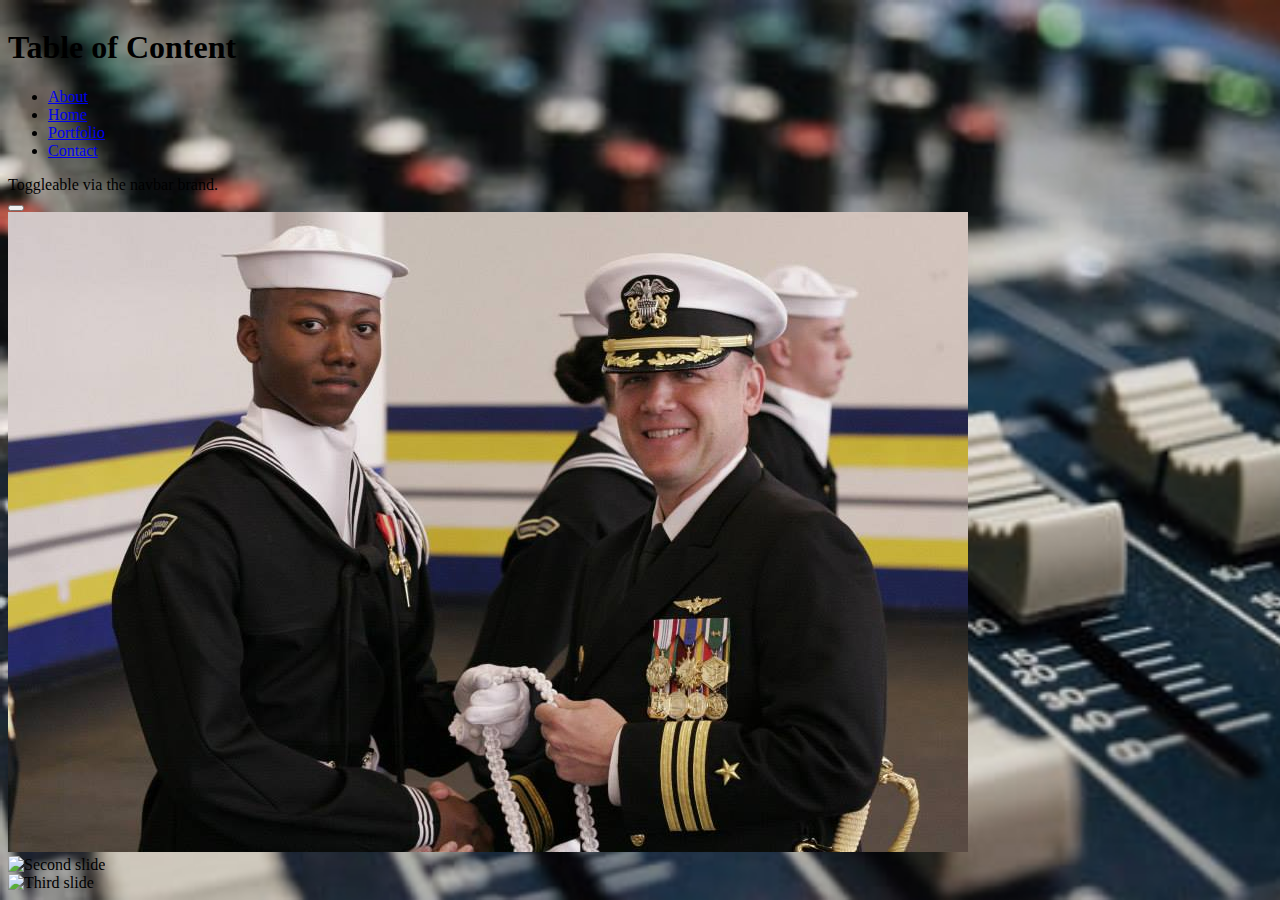
==== about.html @ 9c1716f7 "Added images and classes into css" ====
<!DOCTYPE html>
<html lang="en">
<head>
    <meta charset="UTF-8">
    <meta http-equiv="X-UA-Compatible" content="IE=edge">
    <meta name="viewport" content="width=device-width, initial-scale=1.0">
    <link rel="stylesheet" href="https://stackpath.bootstrapcdn.com/bootstrap/4.1.3/css/bootstrap.min.css" integrity="sha384-MCw98/SFnGE8fJT3GXwEOngsV7Zt27NXFoaoApmYm81iuXoPkFOJwJ8ERdknLPMO" crossorigin="anonymous">
    <link rel="stylesheet" type="text/css" href="style.css">
    <title>Caleb's Portfolio</title>
</head>
<body>
  <div class="pos-f-t">
    <div class="collapse" id="navbarToggleExternalContent">
      <div class="bg-dark p-4">
        <h1 class="text-white h4">Table of Content</h1>
        <nav class="nav">
          <ul class="nav__list">
            <li class="nav__item"><a href="about.html" class="text-blue h3" class="nav__link">About</a></li>
            <li class="nav__item"><a href="index.html" class="nav__link">Home</a></li>
            <li class="nav__item"><a href="portfolio.html" class="nav__link">Portfolio</a></li>
            <li class="nav__item"><a href="contact.html" class="nav__link">Contact</a></li>
          </ul>
        </nav>
        <span class="text-muted">Toggleable via the navbar brand.</span>
      </div>
    </div>
        <nav class="navbar navbar-dark bg-dark">
          <button class="navbar-toggler" type="button" data-toggle="collapse" data-target="#navbarToggleExternalContent" aria-controls="navbarToggleExternalContent" aria-expanded="false" aria-label="Toggle navigation">
            <span class="navbar-toggler-icon"></span>
          </button>
        </nav>
  </div>
  <div class="container">
    <div id="carouselExampleControls" class="carousel slide" data-ride="carousel">
        <div class="carousel-inner">
          <div class="carousel-item active">
            <img class="d-block w-100" src="images/rope.jpg" alt="First slide">
          </div>
          <div class="carousel-item">
            <img class="d-block w-100" src="images/F13ED9C4-8BD9-4559-8251-3A7FDF30E3D5.png" alt="Second slide">
          </div>
          <div class="carousel-item">
            <img class="d-block w-100" src="images/20A834B8-CDFC-4FF7-AB3F-DFE849AD66C0.png" alt="Third slide">
          </div>
        </div>
      </div>
    </div>
  </div>

  

    <script src="https://code.jquery.com/jquery-3.3.1.slim.min.js" integrity="sha384-q8i/X+965DzO0rT7abK41JStQIAqVgRVzpbzo5smXKp4YfRvH+8abtTE1Pi6jizo" crossorigin="anonymous"></script>
    <script src="https://cdnjs.cloudflare.com/ajax/libs/popper.js/1.14.3/umd/popper.min.js" integrity="sha384-ZMP7rVo3mIykV+2+9J3UJ46jBk0WLaUAdn689aCwoqbBJiSnjAK/l8WvCWPIPm49" crossorigin="anonymous"></script>
    <script src="https://stackpath.bootstrapcdn.com/bootstrap/4.1.3/js/bootstrap.min.js" integrity="sha384-ChfqqxuZUCnJSK3+MXmPNIyE6ZbWh2IMqE241rYiqJxyMiZ6OW/JmZQ5stwEULTy" crossorigin="anonymous"></script>

</body>
</html>
---- style.css ----
body{
    background-image: 
    url('images/mixboard1.jpeg');
    background-repeat: no-repeat;
    background-attachment: fixed;
    background-size: cover;
    display: grid;
    place-content: left;
}

.mb-sm{
    margin-bottom: 200px;
}
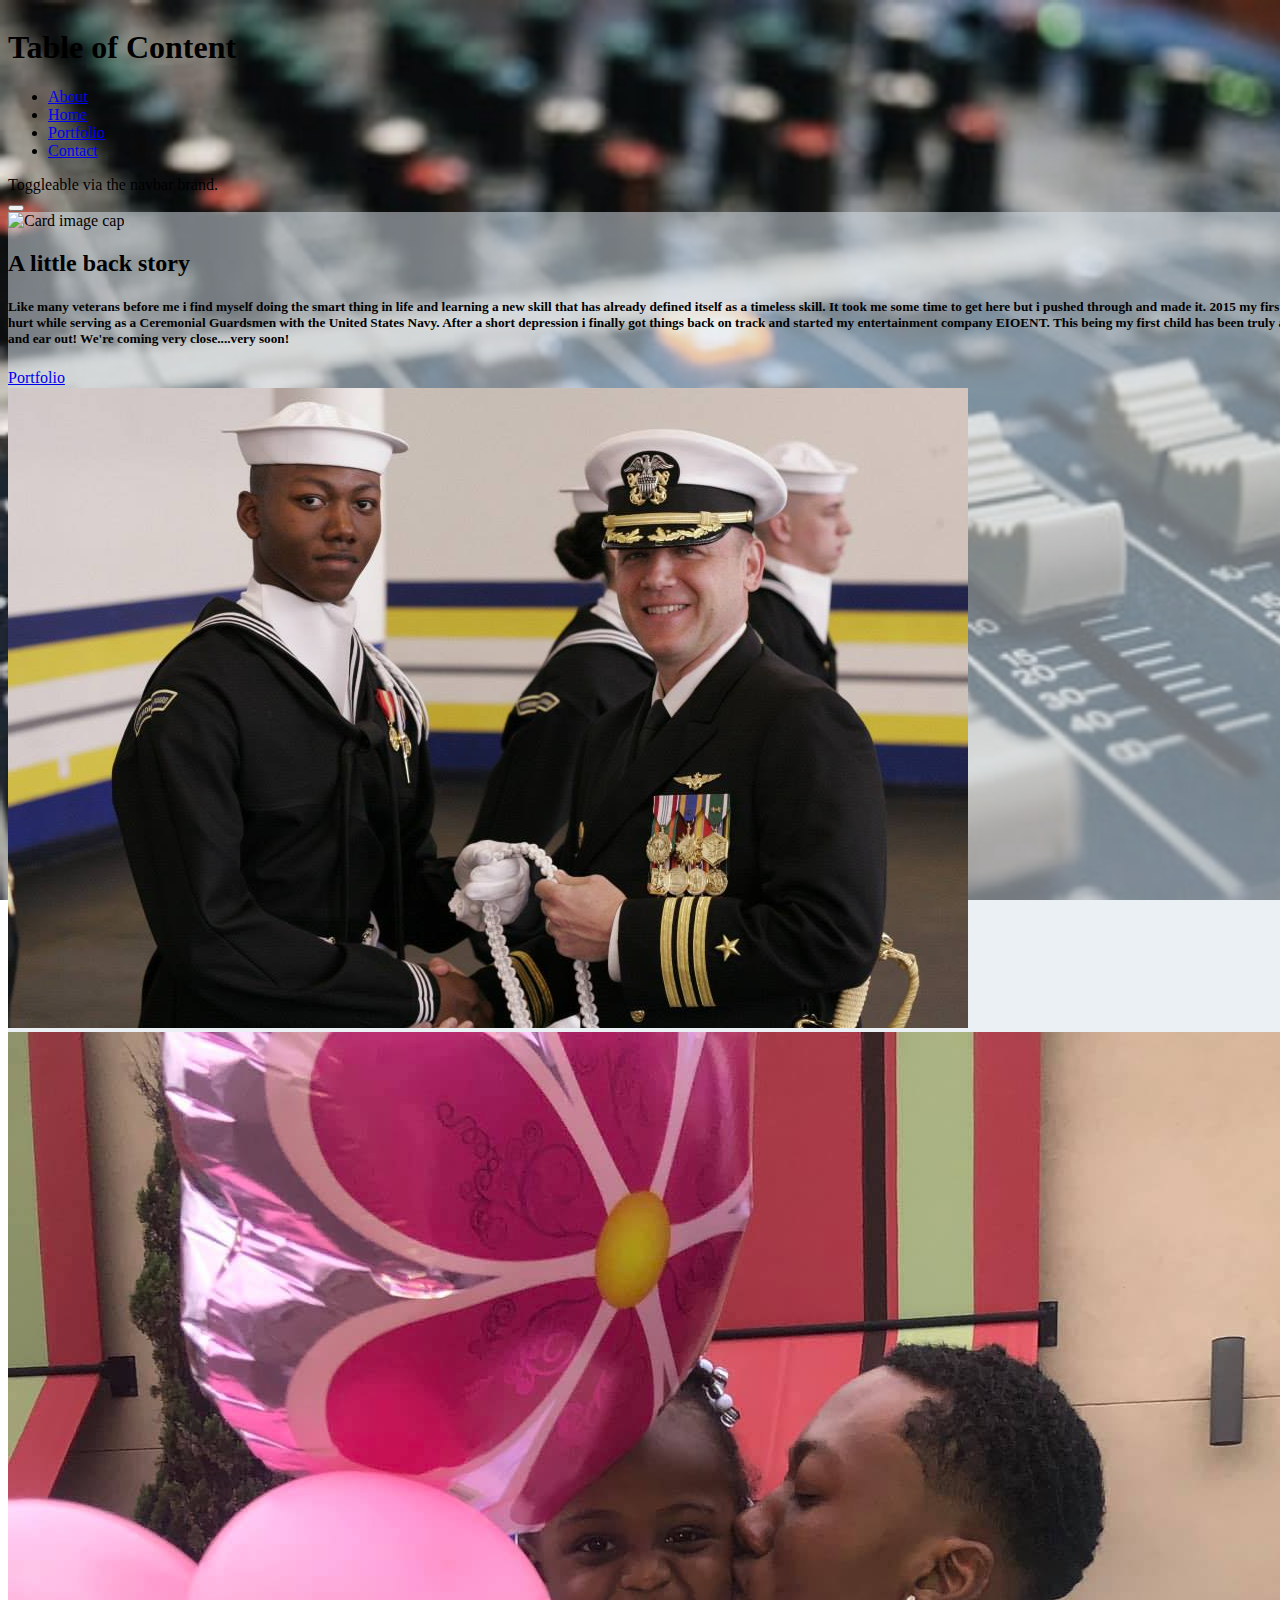
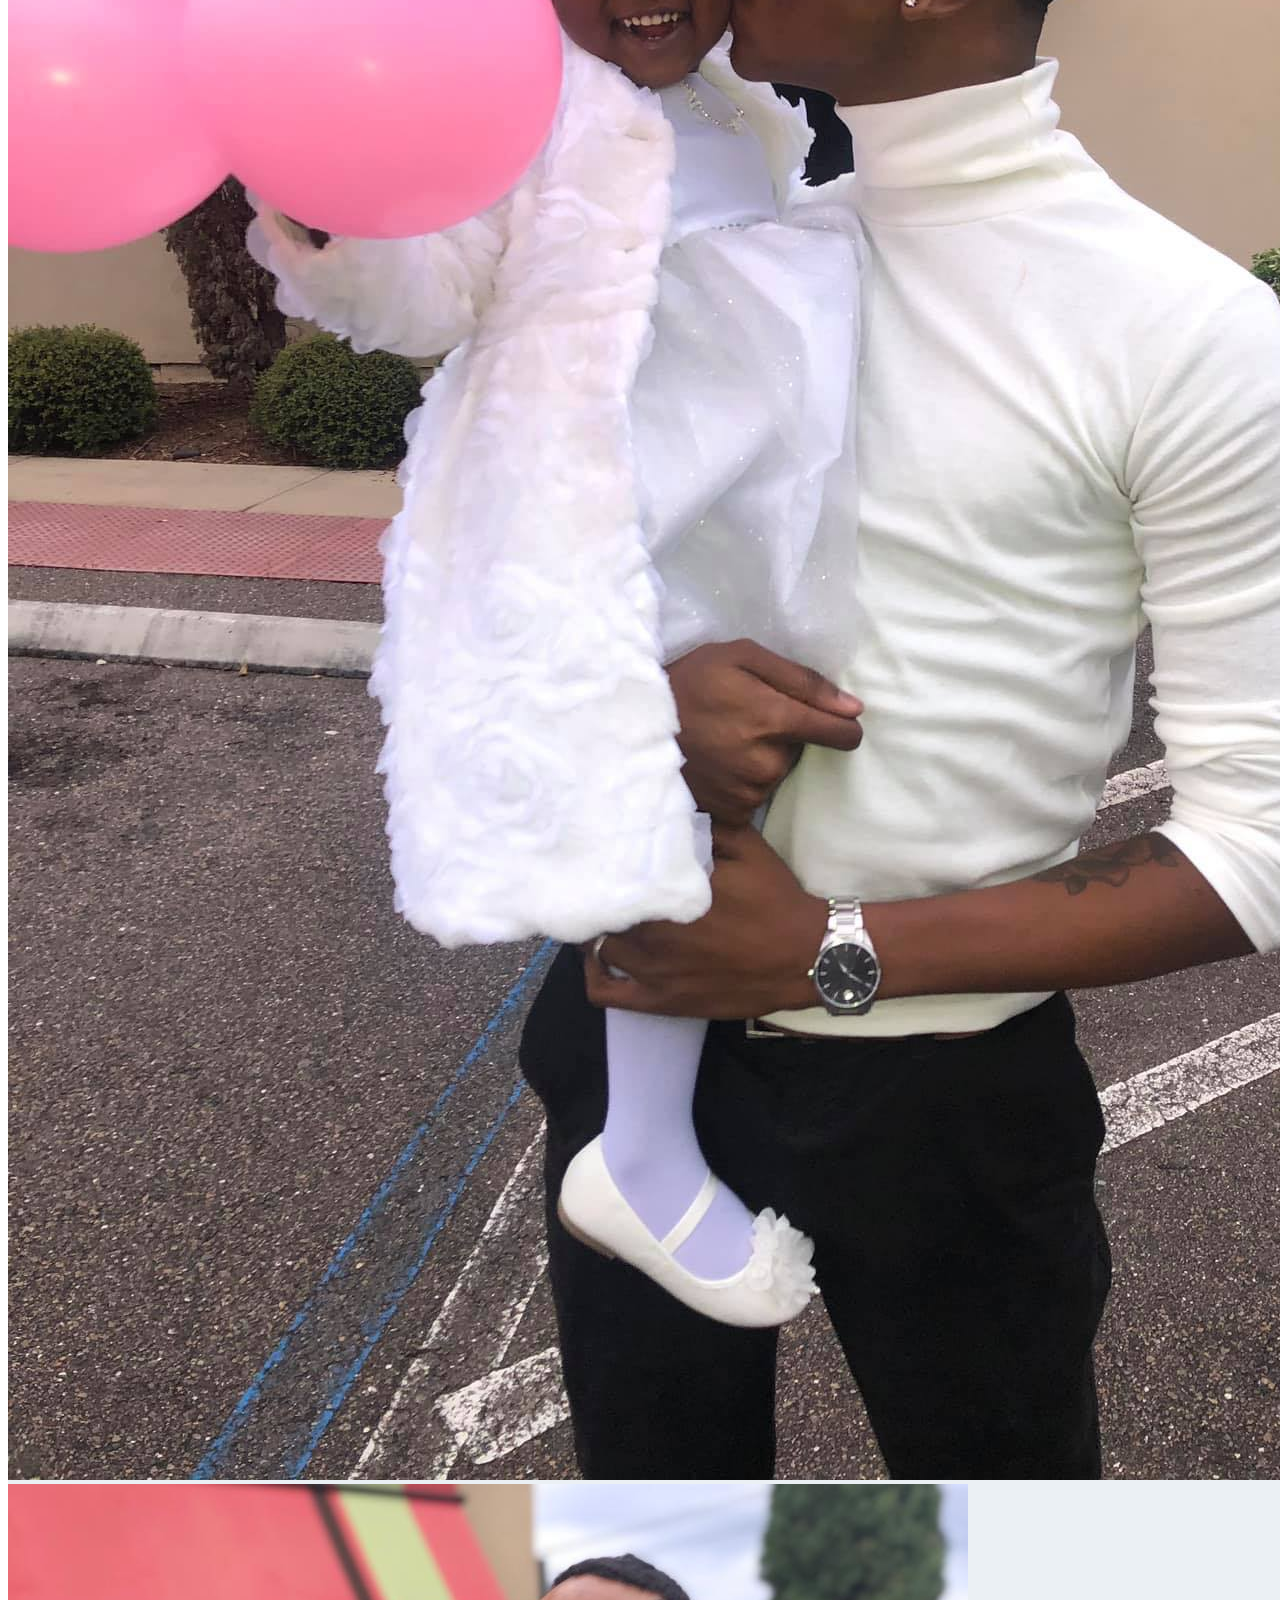
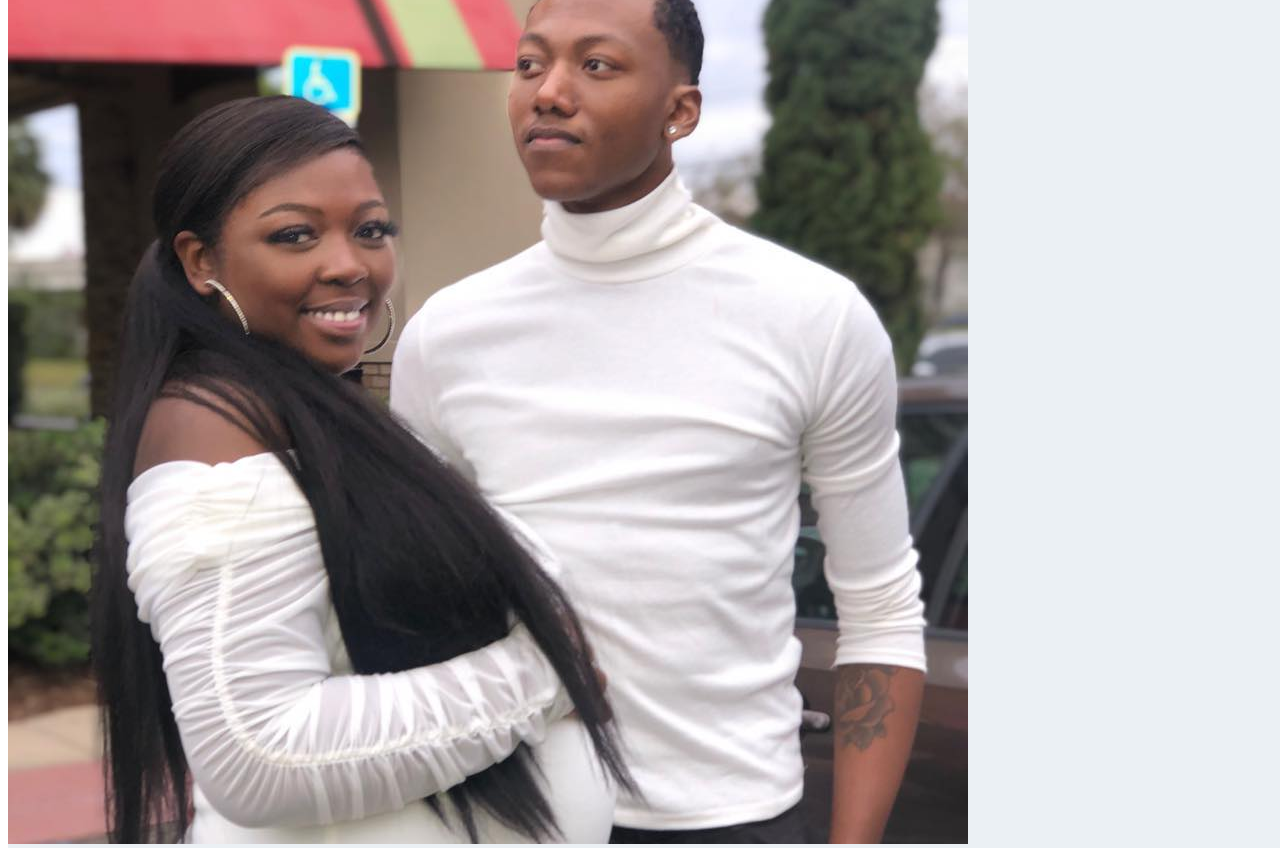
==== commit 5719ad51: "Changed up some of the styling on about page." ====
--- a/about.html
+++ b/about.html
@@ -31,16 +31,27 @@
         </nav>
   </div>
   <div class="container">
+    <div class="jumbotron" style="width: 100%;background-color: rgba(217, 227, 233, 0.521);position:relative ;">
+        <img class="card-img-top" src="images/laker.png" alt="Card image cap">
+        <div class="card-body">
+          <h2 class="card-title">A little back story</h2>
+          <h5 class="card-text" > Like many veterans before me i find myself doing the smart thing in life and learning a new skill that has already defined itself as a timeless skill. It took me some time to get here but i pushed through and made it. 2015 my first career choice came to an end after getting hurt while serving as a Ceremonial Guardsmen with the United States Navy. After a short depression i finally got things back on track and started my entertainment company EIOENT. This being my first child has been truly an experiment to say the least, but keep an eye and ear out! We're coming very close....very soon!   </h5>
+          <a href="portfolio.html" class="btn btn-primary">Portfolio</a>
+          <div style="height: 1px; background-color: rgba(253, 253, 253, 0);">
+            <div class="mh-100" style="width: 200px; height: 200px; background-color: rgba(255, 255, 255, 0);"</div>
+          </div>
+        </div>
     <div id="carouselExampleControls" class="carousel slide" data-ride="carousel">
         <div class="carousel-inner">
           <div class="carousel-item active">
             <img class="d-block w-100" src="images/rope.jpg" alt="First slide">
           </div>
           <div class="carousel-item">
-            <img class="d-block w-100" src="images/F13ED9C4-8BD9-4559-8251-3A7FDF30E3D5.png" alt="Second slide">
+            <img class="d-block w-100" src="images/eastyatcarter'sbs.jpg" alt="Second slide">
           </div>
           <div class="carousel-item">
-            <img class="d-block w-100" src="images/20A834B8-CDFC-4FF7-AB3F-DFE849AD66C0.png" alt="Third slide">
+            <img class="d-block w-100" src="images/momdad2times.jpg" alt="Third slide">
+            
           </div>
         </div>
       </div>
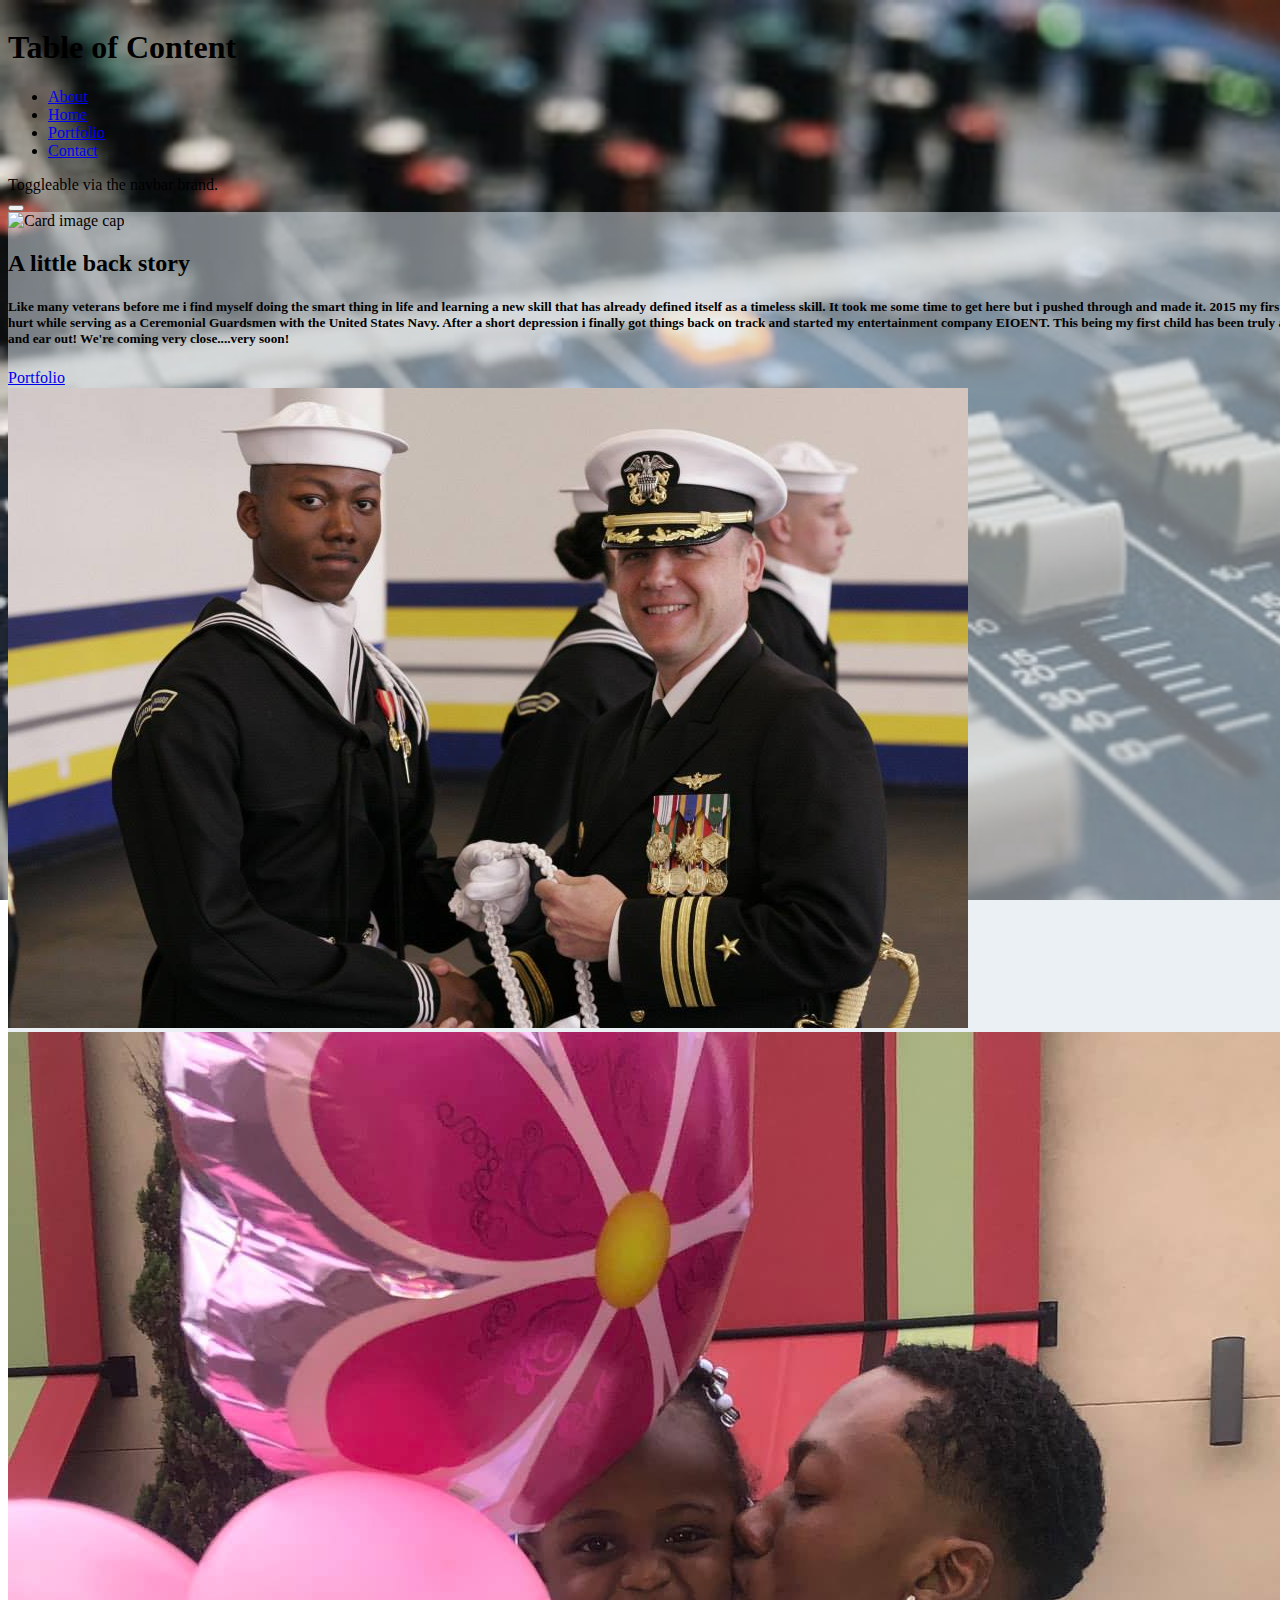
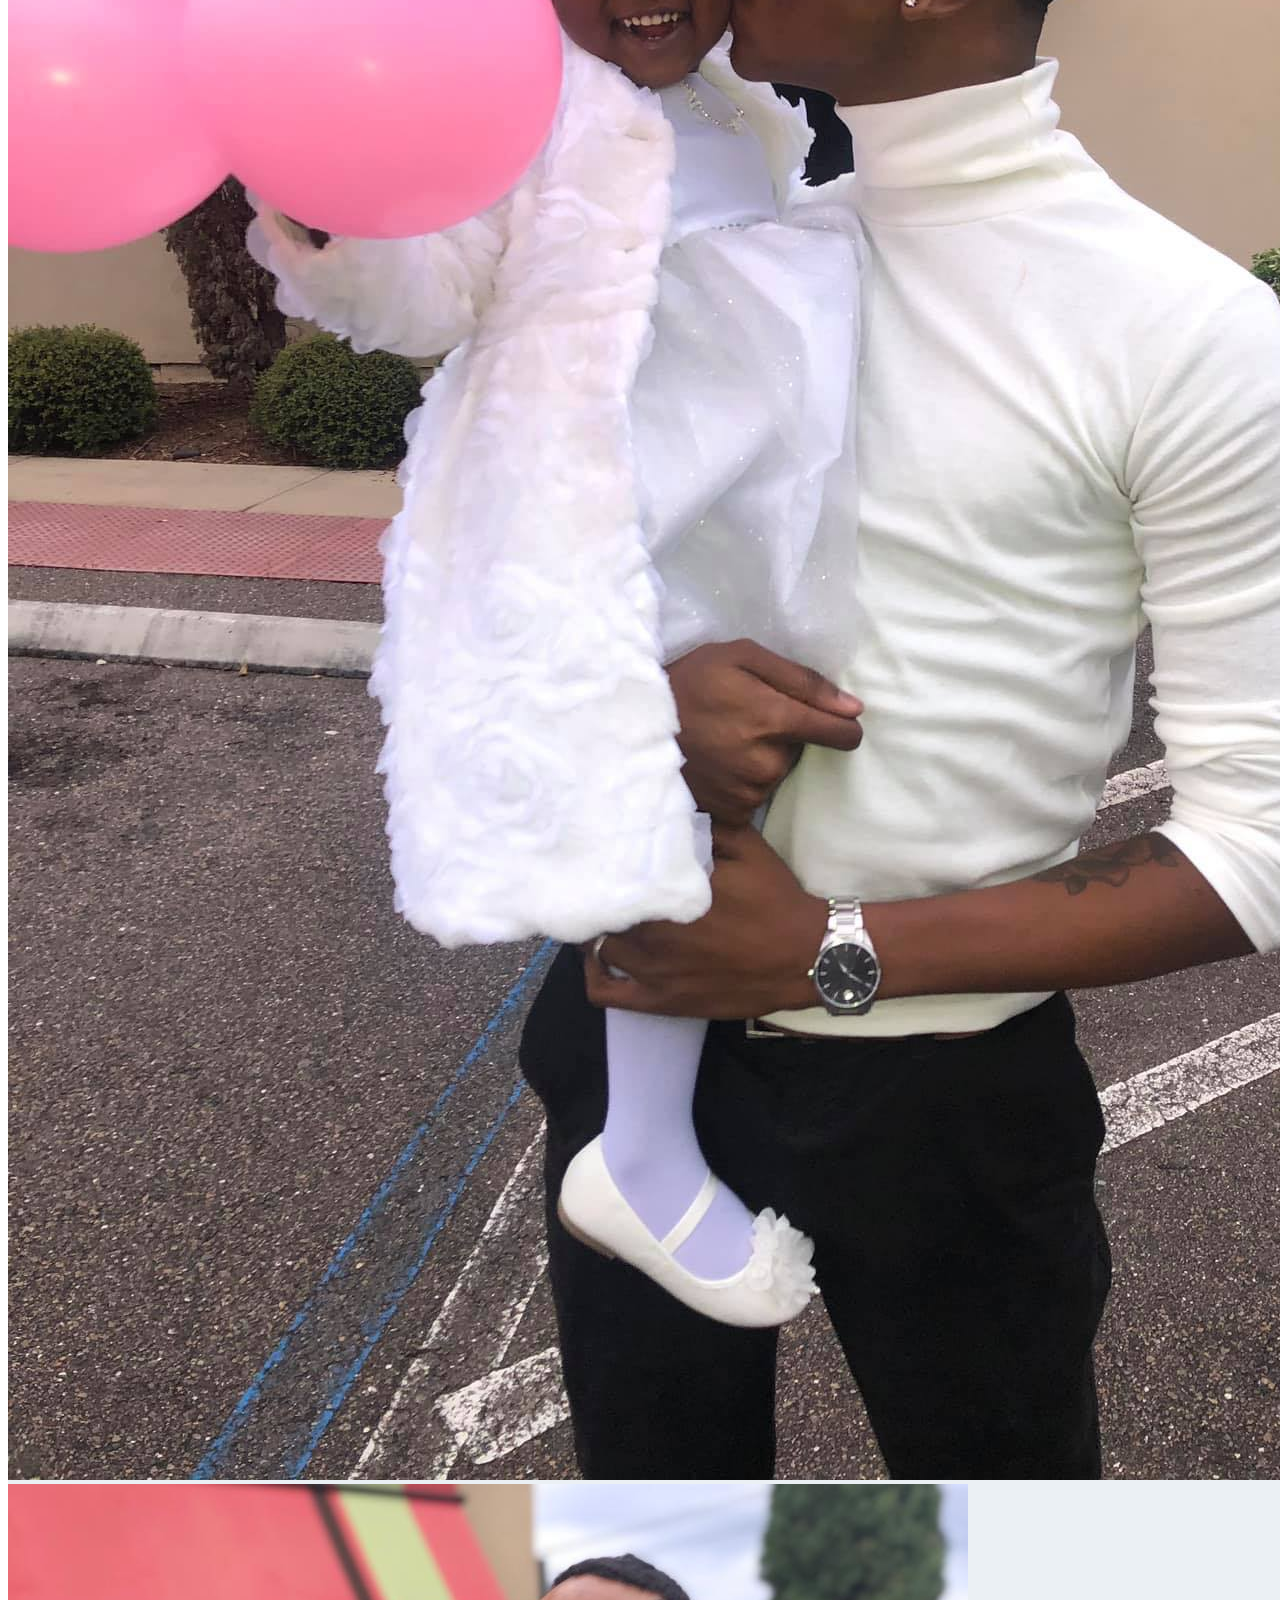
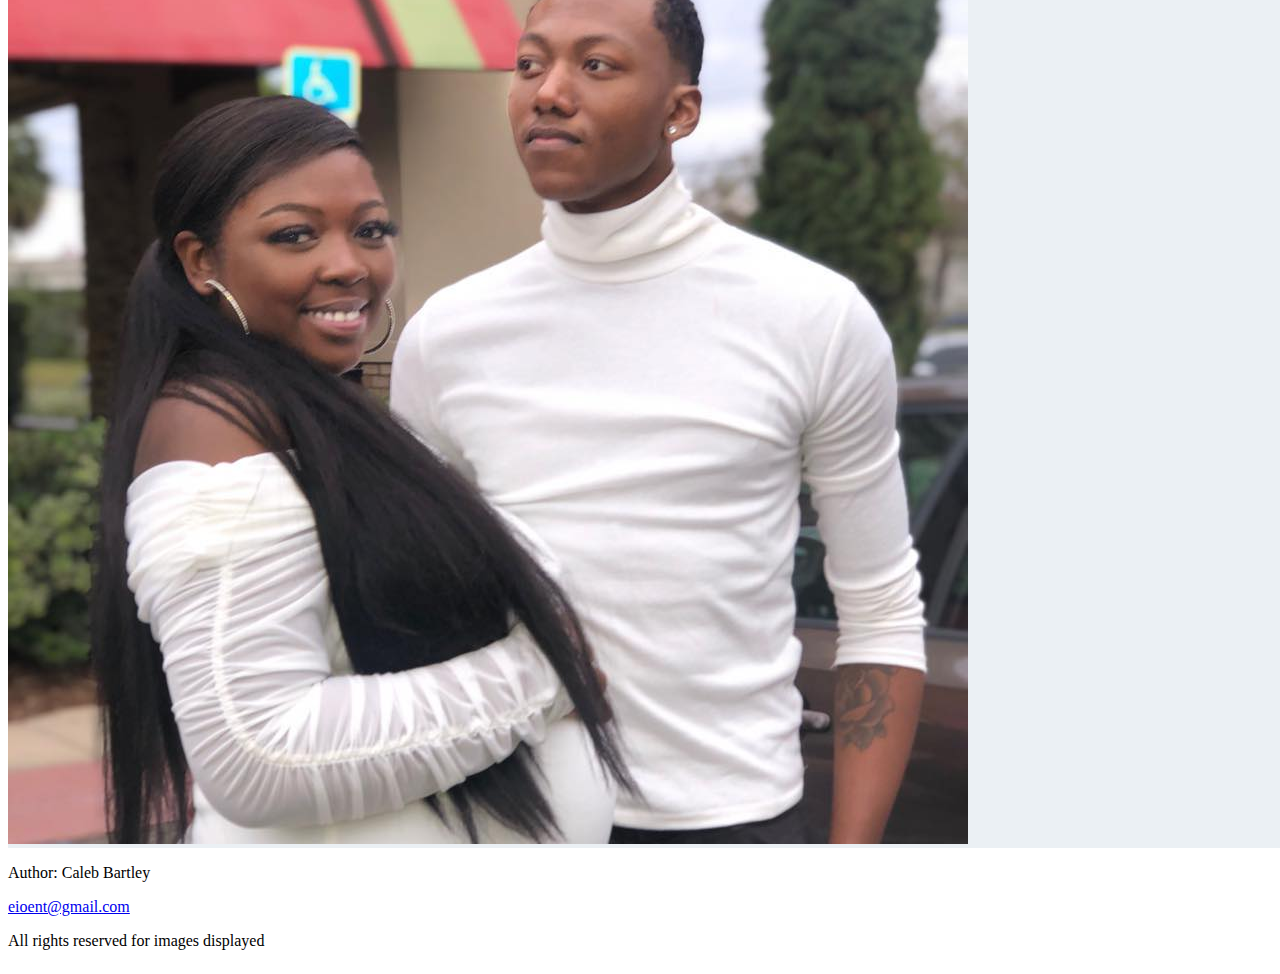
==== commit b199864d: "Update footer being on all pages" ====
--- a/about.html
+++ b/about.html
@@ -51,14 +51,19 @@
           </div>
           <div class="carousel-item">
             <img class="d-block w-100" src="images/momdad2times.jpg" alt="Third slide">
-            
+
           </div>
         </div>
       </div>
     </div>
   </div>
+  <footer>
+    <p>Author: Caleb Bartley</p>
+    <p><a href="mailto:hege@example.com">eioent@gmail.com</a></p>
+    <p class="text-light">All rights reserved for images displayed</p>
 
-  
+  </footer>
+
 
     <script src="https://code.jquery.com/jquery-3.3.1.slim.min.js" integrity="sha384-q8i/X+965DzO0rT7abK41JStQIAqVgRVzpbzo5smXKp4YfRvH+8abtTE1Pi6jizo" crossorigin="anonymous"></script>
     <script src="https://cdnjs.cloudflare.com/ajax/libs/popper.js/1.14.3/umd/popper.min.js" integrity="sha384-ZMP7rVo3mIykV+2+9J3UJ46jBk0WLaUAdn689aCwoqbBJiSnjAK/l8WvCWPIPm49" crossorigin="anonymous"></script>
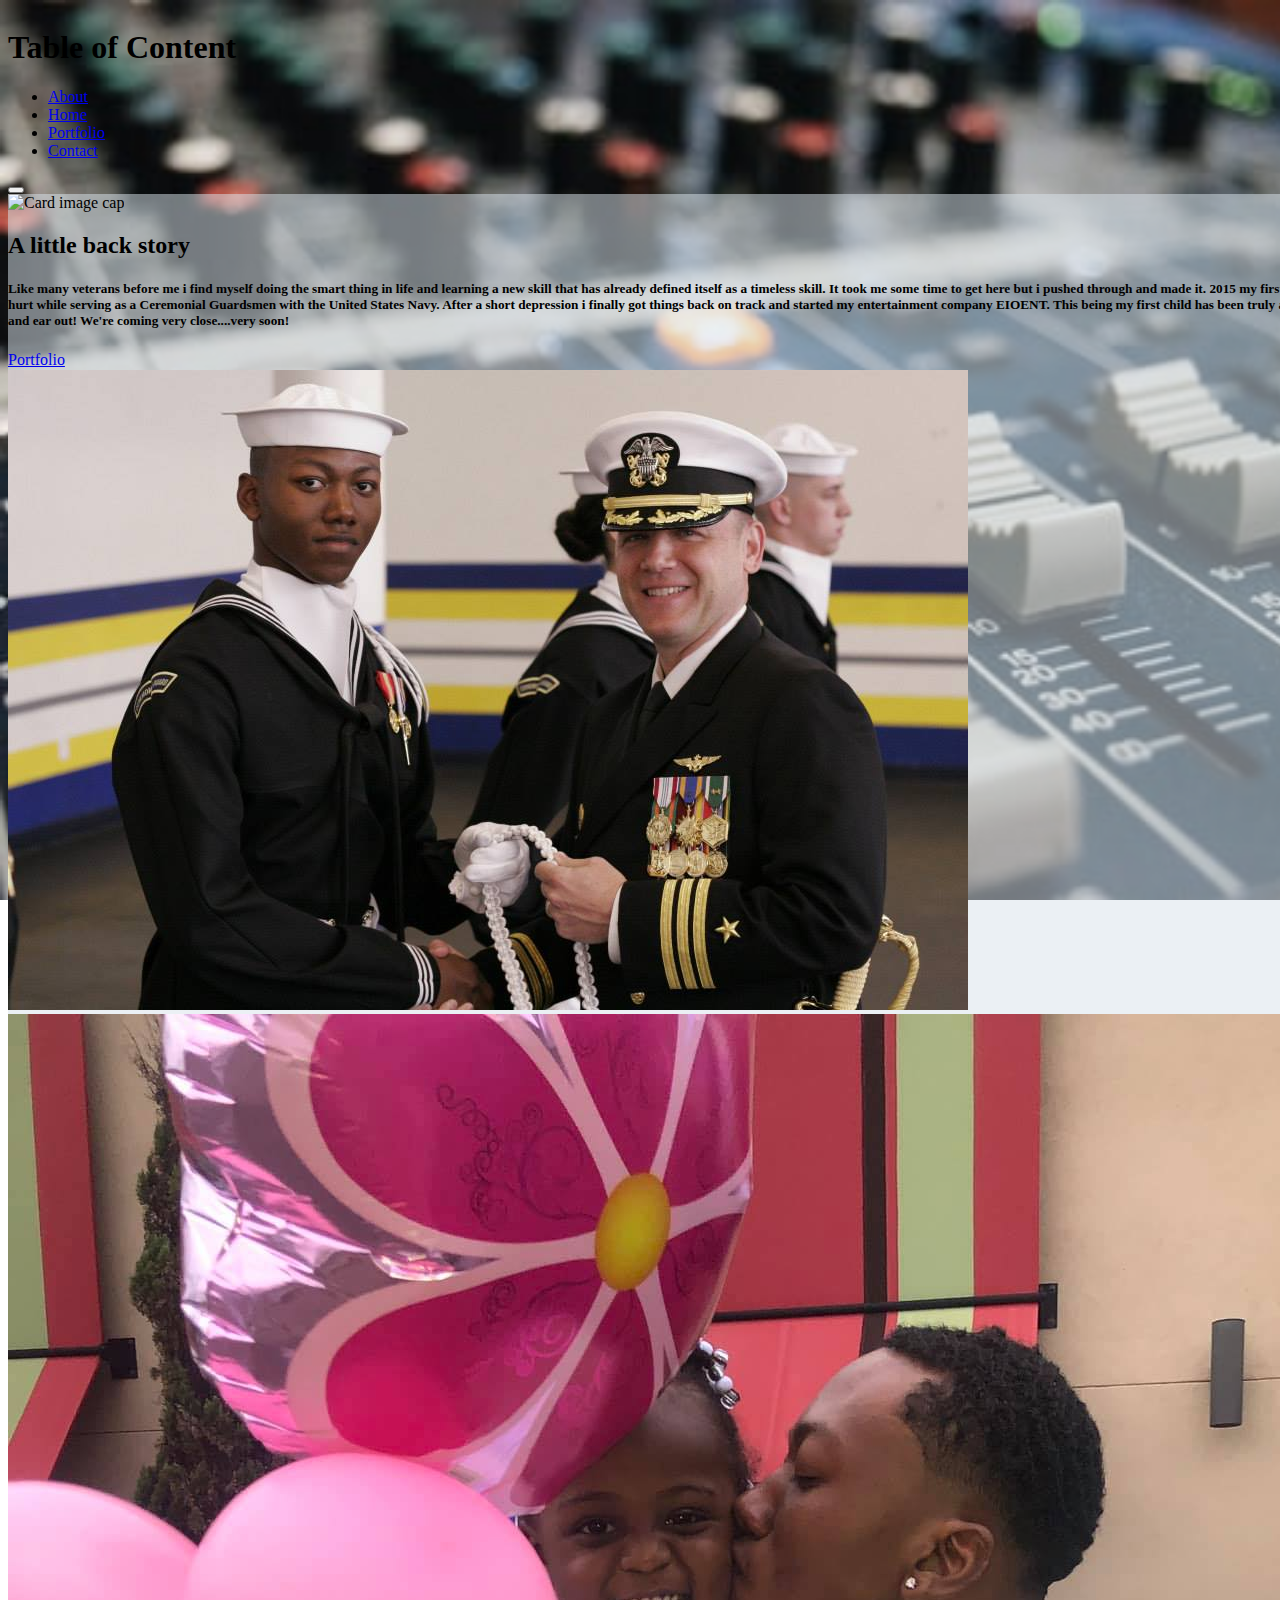
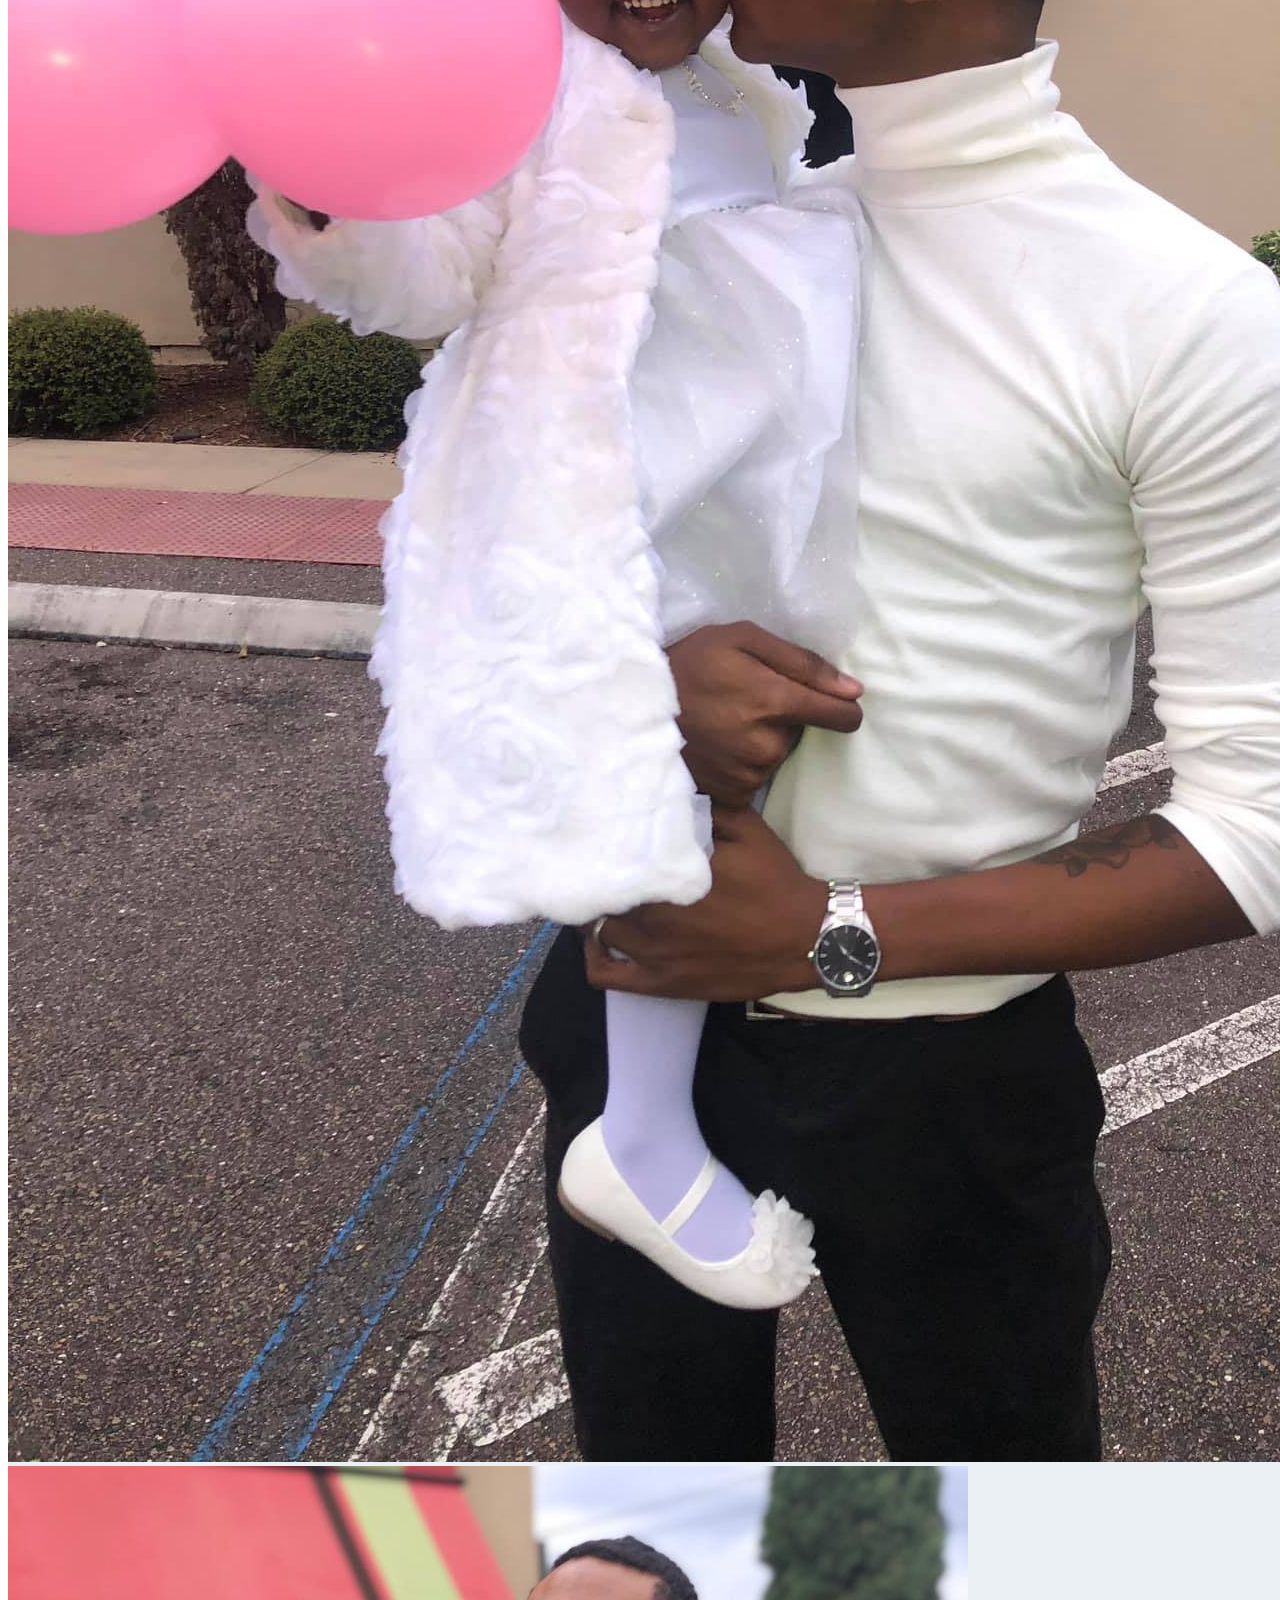
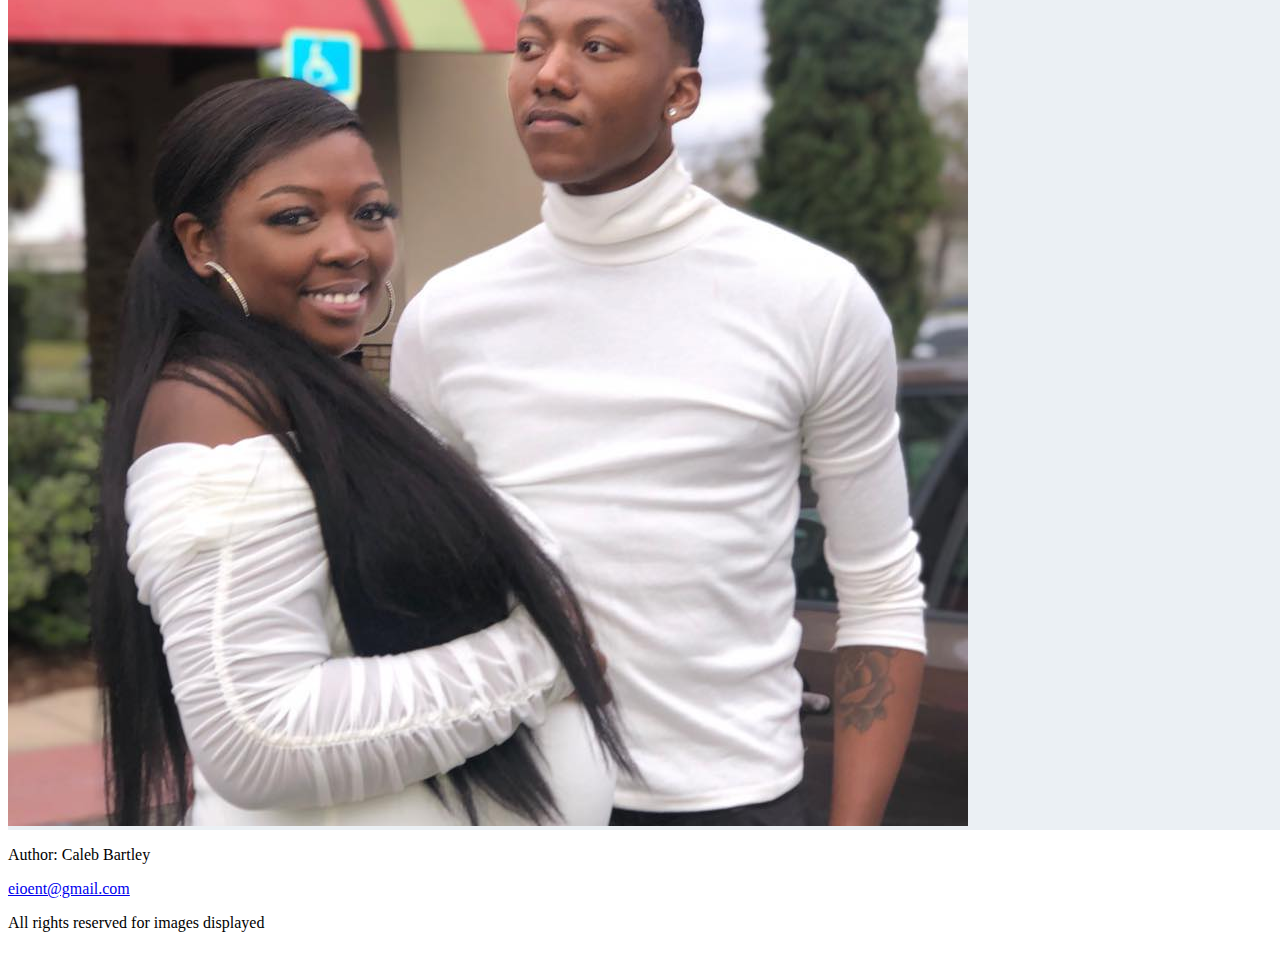
==== commit a9b6c633: "Checked github linkage one last time" ====
--- a/about.html
+++ b/about.html
@@ -21,7 +21,7 @@
             <li class="nav__item"><a href="contact.html" class="nav__link">Contact</a></li>
           </ul>
         </nav>
-        <span class="text-muted">Toggleable via the navbar brand.</span>
+        <span class="text-muted"></span>
       </div>
     </div>
         <nav class="navbar navbar-dark bg-dark">
@@ -36,7 +36,7 @@
         <div class="card-body">
           <h2 class="card-title">A little back story</h2>
           <h5 class="card-text" > Like many veterans before me i find myself doing the smart thing in life and learning a new skill that has already defined itself as a timeless skill. It took me some time to get here but i pushed through and made it. 2015 my first career choice came to an end after getting hurt while serving as a Ceremonial Guardsmen with the United States Navy. After a short depression i finally got things back on track and started my entertainment company EIOENT. This being my first child has been truly an experiment to say the least, but keep an eye and ear out! We're coming very close....very soon!   </h5>
-          <a href="portfolio.html" class="btn btn-primary">Portfolio</a>
+          <a href="portfolio.html" class="btn btn-primary" md-sm>Portfolio</a>
           <div style="height: 1px; background-color: rgba(253, 253, 253, 0);">
             <div class="mh-100" style="width: 200px; height: 200px; background-color: rgba(255, 255, 255, 0);"</div>
           </div>
--- a/style.css
+++ b/style.css
@@ -1,5 +1,5 @@
 body{
-    background-image: 
+    background-image:
     url('images/mixboard1.jpeg');
     background-repeat: no-repeat;
     background-attachment: fixed;
